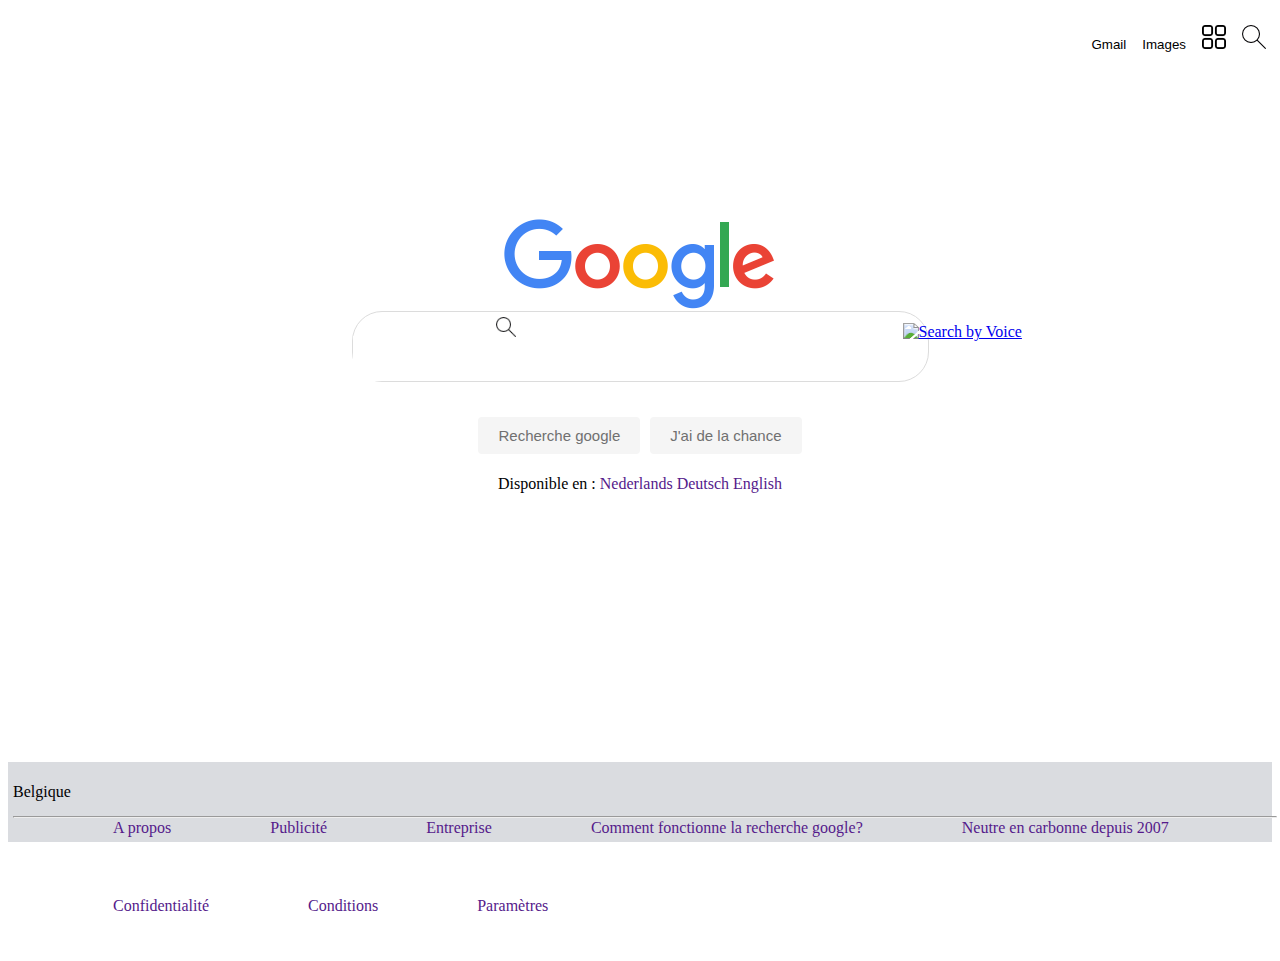
==== index.html @ 1fd845b7 "troisieme commit" ====
<!DOCTYPE html>
<html lang="en">
<head>
    <meta charset="UTF-8">
    <link rel="stylesheet" href="style.css">
    <meta http-equiv="X-UA-Compatible" content="IE=edge">
    <meta name="viewport" content="width=device-width, initial-scale=1.0">
    <title>Document</title>
</head>
<body>
   <nav>
       <ul>
           <li><button  class="gmail"onclick="window.location.href ='https://www.google.com/intl/fr/gmail/about/';" >Gmail  </button></li>
           <li><button onclick="window.location.href ='https://www.google.com/imghp?hl=en';">Images</button></li>
           <li><button><img src="img/menu.png" alt=""></button></li> 
           <li><button  ><img src="img/loupe-arrondie.png" alt=""></button></li>
       </ul>
   </nav> 
   <div class="center"></div>
        <div class="google">
            <img src="img/logo.png" alt="">      
        </div>
        <div class="bar"><a href="#"> <img class="voice" src="https://upload.wikimedia.org/wikipedia/commons/thumb/e/e8/Google_mic.svg/716px-Google_mic.svg.png"
             title="Search by Voice"></a>
             <a href="#"> <img class="loupe" src="img/loupe-arrondie.png" title="Search by Voice"></a>

        <input class="search-bar" type="search"  title="Search">
        </div>
        <div class="btn">
            <button class="btns">Recherche google</button>
            <button class="btns">J'ai de la chance </button>
        </div>
        <div class="langage">
            <p> Disponible en :
                <a href="">Nederlands</a> 
                <a href=""> Deutsch</a>
                <a href="">English</a>
            </p>
        </div>
    </div>
    <div class="bas">
        <div class="country">
            <p>Belgique</p>
            <hr>
        </div>
        <footer >
            <ul>
                <li> <a href=""> A propos </a> </li>
                <li><a href=""> Publicité </a></li>
                <li> <a href=""> Entreprise </a></li>
                <li ><a href="">Comment fonctionne la recherche google? </a></li>
                <li><a href=""> Neutre en carbonne depuis 2007 </a></li>
                <li><a href=""> Confidentialité </a></li>
                <li><a href=""> Conditions </a></li>
                <li><a href=""> Paramètres </a></li>
            </ul>  
        </footer>
    </div> 
</body>
</html>
---- style.css ----
nav{
    display: flex;
    flex-direction: row-reverse;
}
nav li {
    display: inline-block;   
}
nav li button{
    border: none;
    background-color: white;
}
 li:hover{
    text-decoration: underline;
}
.input-logo{
    background-image: "img/menu.svg";
}
 .google, .search, .btn,.google ,.langage{
    display: flex;
    justify-content: center;
}
.google{
    margin-top: 150px;

}
.bar{
    margin-top: 20px;
    margin:0 auto;
    width:575px;
    border-radius:30px;
    border:1px solid #dcdcdc;
}
.search-bar{
        height:45px;
        border: none;
        width:500px;
        font-size:16px;
        outline: none;
}
.voice{
    height:20px;
    position:relative;
    top:5px;
    left:550px;
}
.loupe{
    height:20px;
    position:relative;
    top:5px;
    left:20px;
}
.btn{
    margin-top:30px;
  }
.btns{
    background-color: #f5f5f5;
    border:none;
    color:#707070;
    font-size:15px;
    padding: 10px 20px;
    margin:5px;
    border-radius:4px;
    outline:none;
}
.langage a{
    text-decoration: none;
}
.langage a:hover{
    text-decoration: underline;
}
.fonctionRecherche{
    display: flex;
    justify-content: center;
}
.bas{

 background-color: #dadce0;  
 margin-top: 20%;
 height: 80px;

}
.country {
    margin-top: 5px;
    width: 100%;   
    height: 1%;
    padding: 5px;
}
.country  p{
   margin-bottom: 15px;
}
footer{
    display: flex;
}
footer li{
    display: inline-block;
    padding: 30px;
    margin-left: 35px;
}
footer li a{
    text-decoration: none;
}
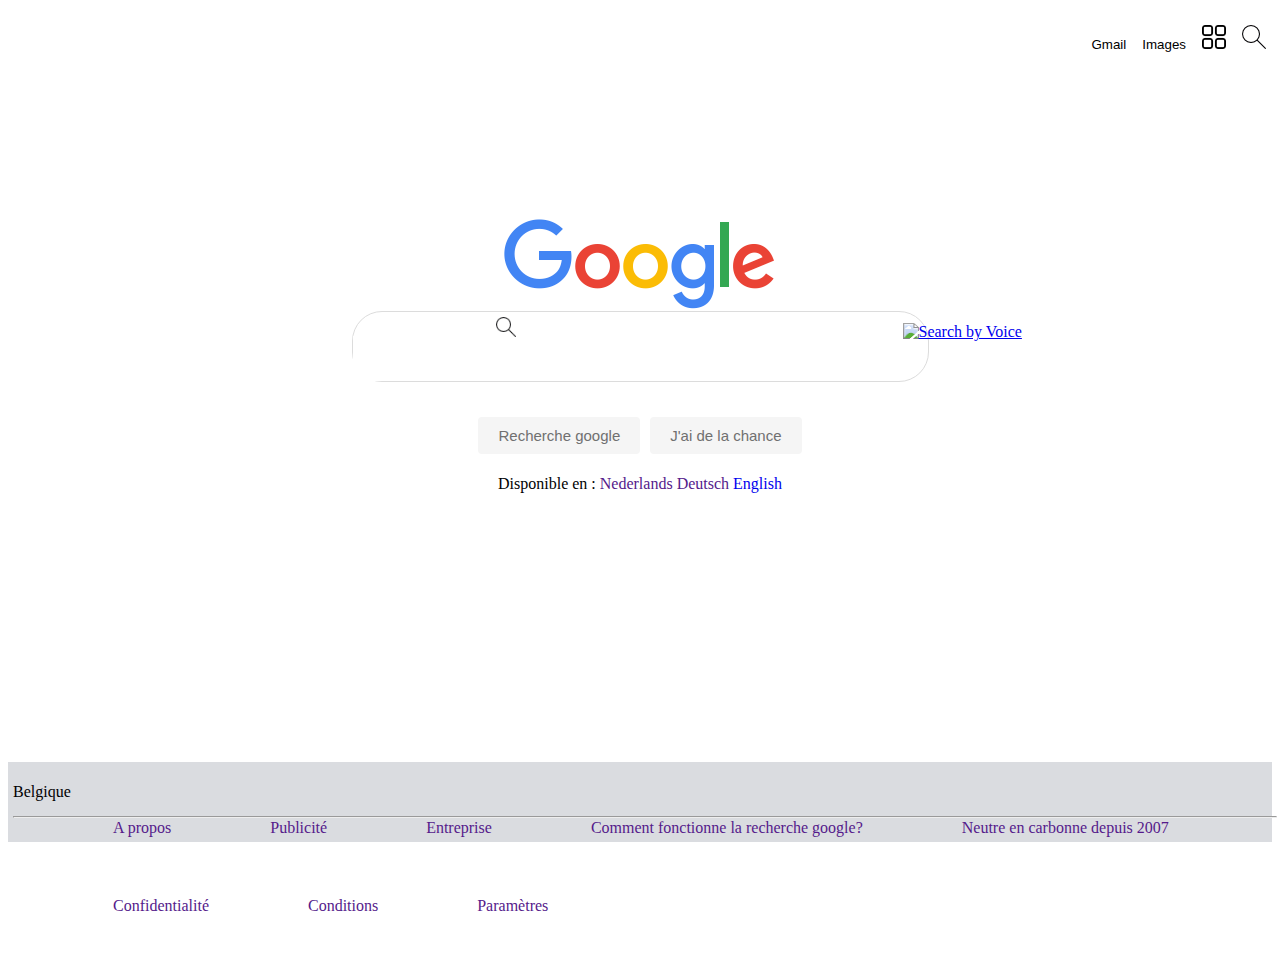
==== commit b0ede874: "quatriem commit" ====
--- a/index.html
+++ b/index.html
@@ -34,7 +34,7 @@
             <p> Disponible en :
                 <a href="">Nederlands</a> 
                 <a href=""> Deutsch</a>
-                <a href="">English</a>
+                <a href="index-english">English</a>
             </p>
         </div>
     </div>
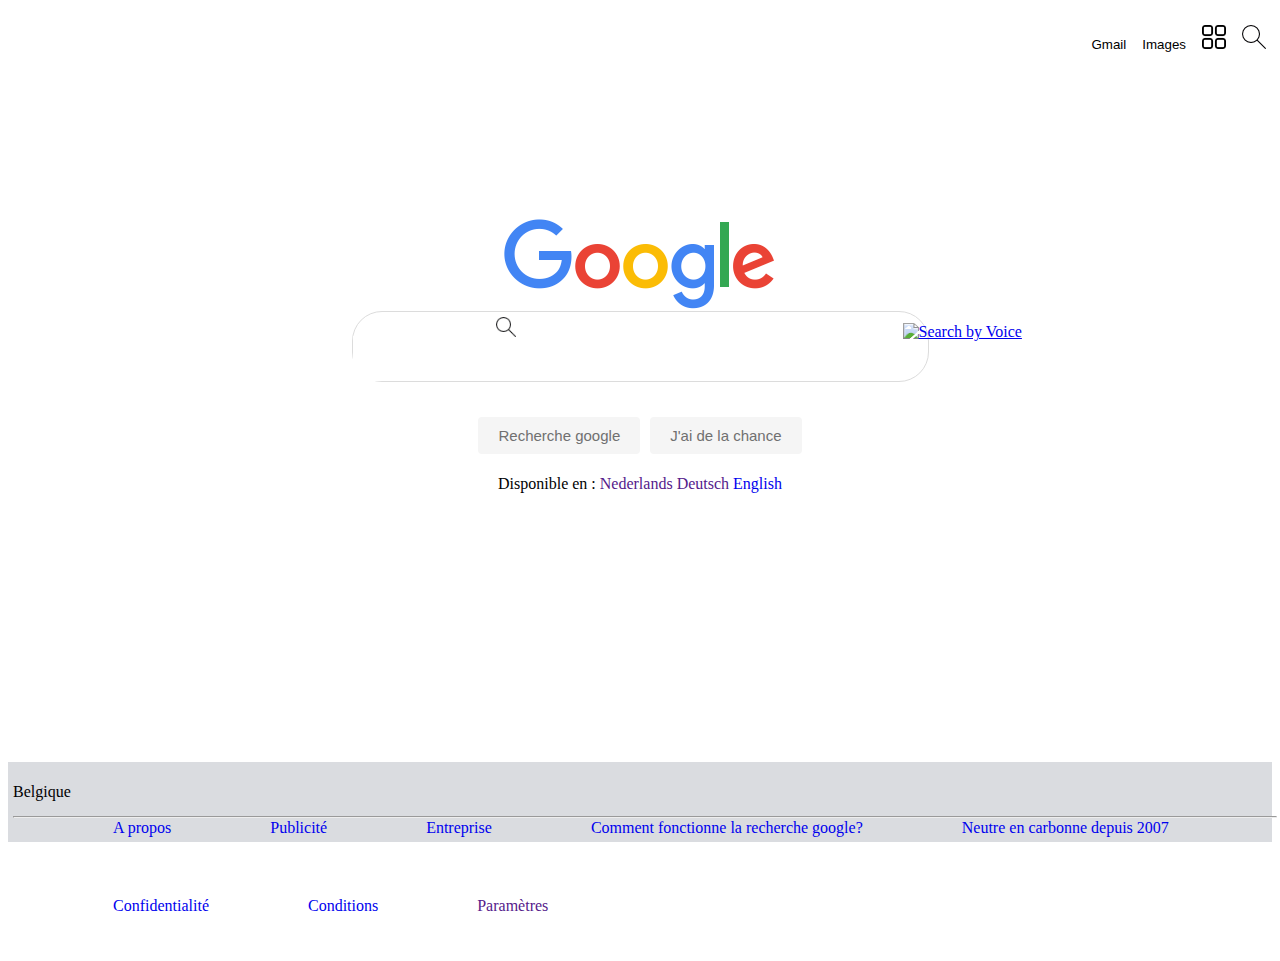
==== commit 9ab5271e: "5 commit" ====
--- a/index.html
+++ b/index.html
@@ -45,13 +45,13 @@
         </div>
         <footer >
             <ul>
-                <li> <a href=""> A propos </a> </li>
-                <li><a href=""> Publicité </a></li>
-                <li> <a href=""> Entreprise </a></li>
-                <li ><a href="">Comment fonctionne la recherche google? </a></li>
-                <li><a href=""> Neutre en carbonne depuis 2007 </a></li>
-                <li><a href=""> Confidentialité </a></li>
-                <li><a href=""> Conditions </a></li>
+                <li> <a href="https://about.google/?utm_source=google-BE&utm_medium=referral&utm_campaign=hp-footer&fg=1"> A propos </a> </li>
+                <li><a href="https://ads.google.com/intl/fr_be/home/?subid=ww-ww-et-g-awa-a-g_hpafoot1_1!o2&utm_source=google.com&utm_medium=referral&utm_campaign=google_hpafooter&fg=1"> Publicité </a></li>
+                <li> <a href="https://www.google.com/services/?subid=ww-ww-et-g-awa-a-g_hpbfoot1_1!o2&utm_source=google.com&utm_medium=referral&utm_campaign=google_hpbfooter&fg=1#?modal_active=none"> Entreprise </a></li>
+                <li ><a href="https://www.google.com/search/howsearchworks/?fg=1">Comment fonctionne la recherche google? </a></li>
+                <li><a href="https://sustainability.google/intl/fr/commitments-europe/?utm_source=googlehpfooter&utm_medium=housepromos&utm_campaign=bottom-footer&utm_content="> Neutre en carbonne depuis 2007 </a></li>
+                <li><a href="https://policies.google.com/privacy?hl=fr-BE&fg=1"> Confidentialité </a></li>
+                <li><a href="https://policies.google.com/terms?hl=fr-BE&fg=1"> Conditions </a></li>
                 <li><a href=""> Paramètres </a></li>
             </ul>  
         </footer>
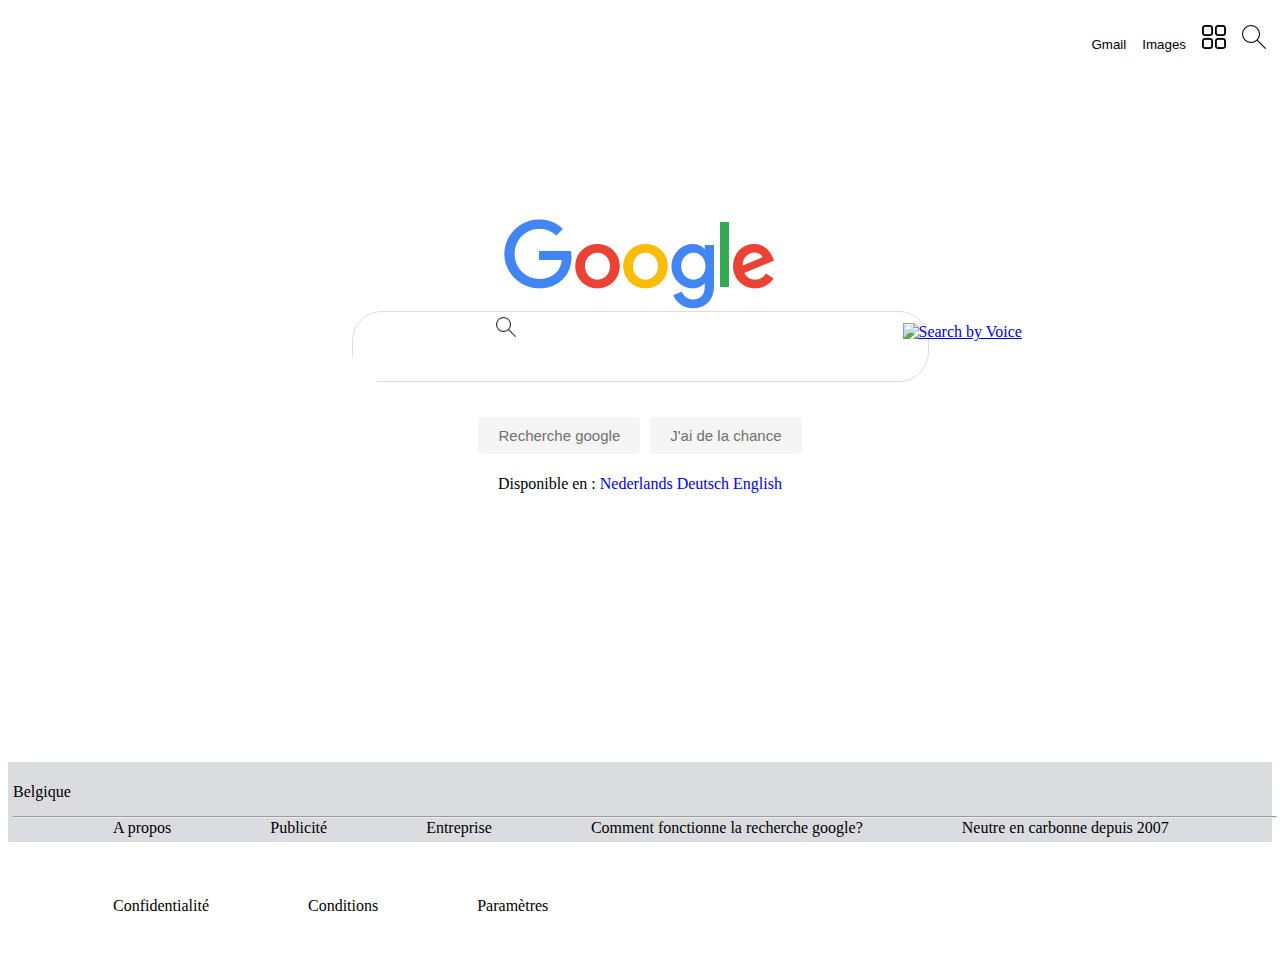
==== commit 78f767d7: "6 commit" ====
--- a/index.html
+++ b/index.html
@@ -23,7 +23,6 @@
         <div class="bar"><a href="#"> <img class="voice" src="https://upload.wikimedia.org/wikipedia/commons/thumb/e/e8/Google_mic.svg/716px-Google_mic.svg.png"
              title="Search by Voice"></a>
              <a href="#"> <img class="loupe" src="img/loupe-arrondie.png" title="Search by Voice"></a>
-
         <input class="search-bar" type="search"  title="Search">
         </div>
         <div class="btn">
@@ -32,9 +31,9 @@
         </div>
         <div class="langage">
             <p> Disponible en :
-                <a href="">Nederlands</a> 
-                <a href=""> Deutsch</a>
-                <a href="index-english">English</a>
+                <a href="index-nederlands.html">Nederlands</a> 
+                <a href="index-deutsh.html"> Deutsch</a>
+                <a href="index-english.html">English</a>
             </p>
         </div>
     </div>
--- a/style.css
+++ b/style.css
@@ -98,4 +98,6 @@
 }
 footer li a{
     text-decoration: none;
+    color:black;
+       
 }
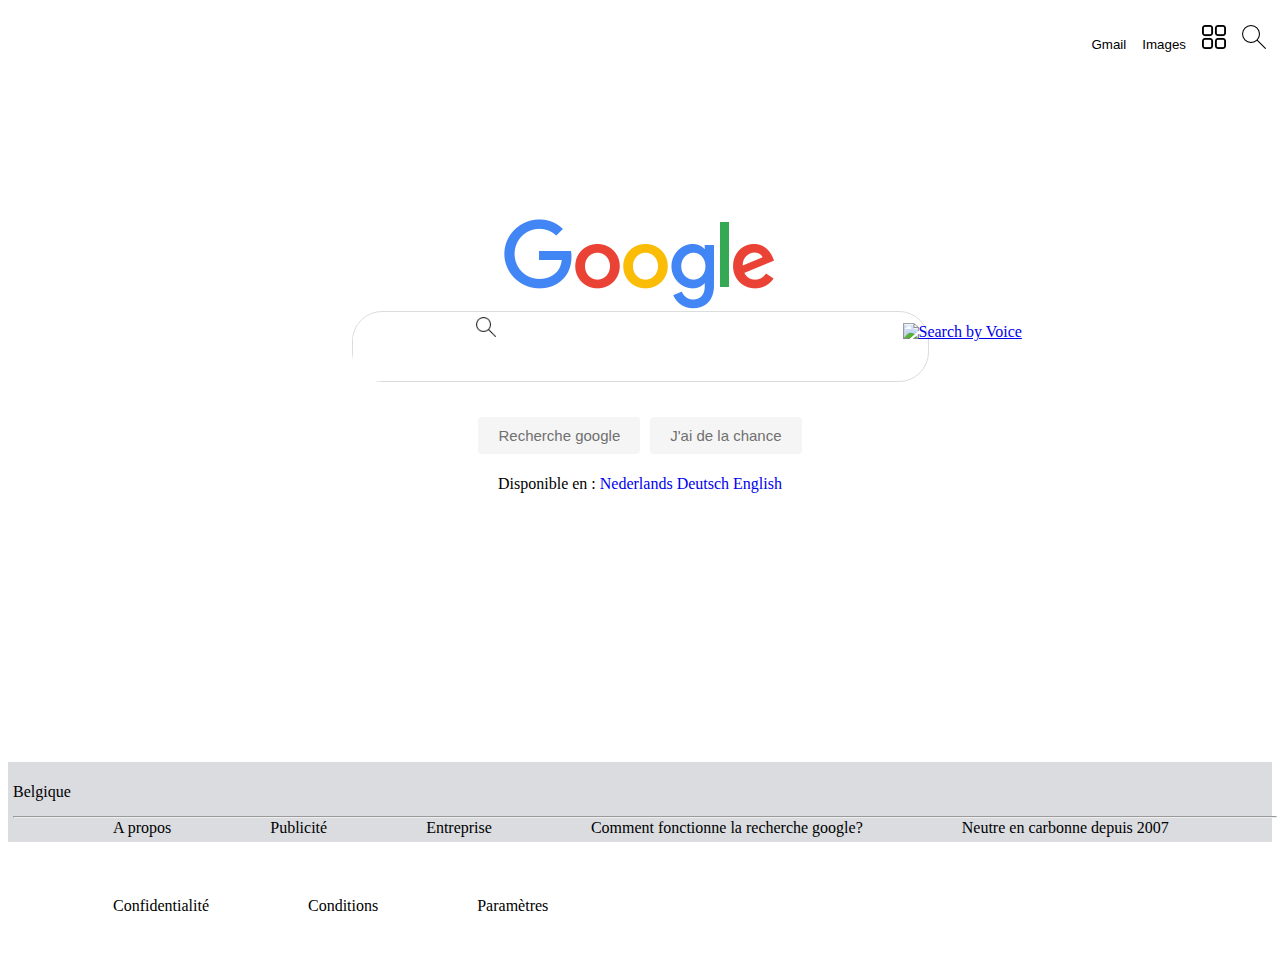
==== commit d136cc90: "7 commit" ====
--- a/index.html
+++ b/index.html
@@ -20,9 +20,9 @@
         <div class="google">
             <img src="img/logo.png" alt="">      
         </div>
-        <div class="bar"><a href="#"> <img class="voice" src="https://upload.wikimedia.org/wikipedia/commons/thumb/e/e8/Google_mic.svg/716px-Google_mic.svg.png"
+        <div class="bar"><a href="https://www.google.com/"> <img class="voice" src="https://upload.wikimedia.org/wikipedia/commons/thumb/e/e8/Google_mic.svg/716px-Google_mic.svg.png"
              title="Search by Voice"></a>
-             <a href="#"> <img class="loupe" src="img/loupe-arrondie.png" title="Search by Voice"></a>
+             <a href=""> <img class="loupe" src="img/loupe-arrondie.png" title="Search by Voice"></a>
         <input class="search-bar" type="search"  title="Search">
         </div>
         <div class="btn">
@@ -42,7 +42,7 @@
             <p>Belgique</p>
             <hr>
         </div>
-        <footer >
+        <footer>
             <ul>
                 <li> <a href="https://about.google/?utm_source=google-BE&utm_medium=referral&utm_campaign=hp-footer&fg=1"> A propos </a> </li>
                 <li><a href="https://ads.google.com/intl/fr_be/home/?subid=ww-ww-et-g-awa-a-g_hpafoot1_1!o2&utm_source=google.com&utm_medium=referral&utm_campaign=google_hpafooter&fg=1"> Publicité </a></li>
--- a/style.css
+++ b/style.css
@@ -47,7 +47,7 @@
     height:20px;
     position:relative;
     top:5px;
-    left:20px;
+    left:0px;
 }
 .btn{
     margin-top:30px;
@@ -73,11 +73,9 @@
     justify-content: center;
 }
 .bas{
-
  background-color: #dadce0;  
  margin-top: 20%;
  height: 80px;
-
 }
 .country {
     margin-top: 5px;
@@ -98,6 +96,5 @@
 }
 footer li a{
     text-decoration: none;
-    color:black;
-       
+    color:black;       
 }
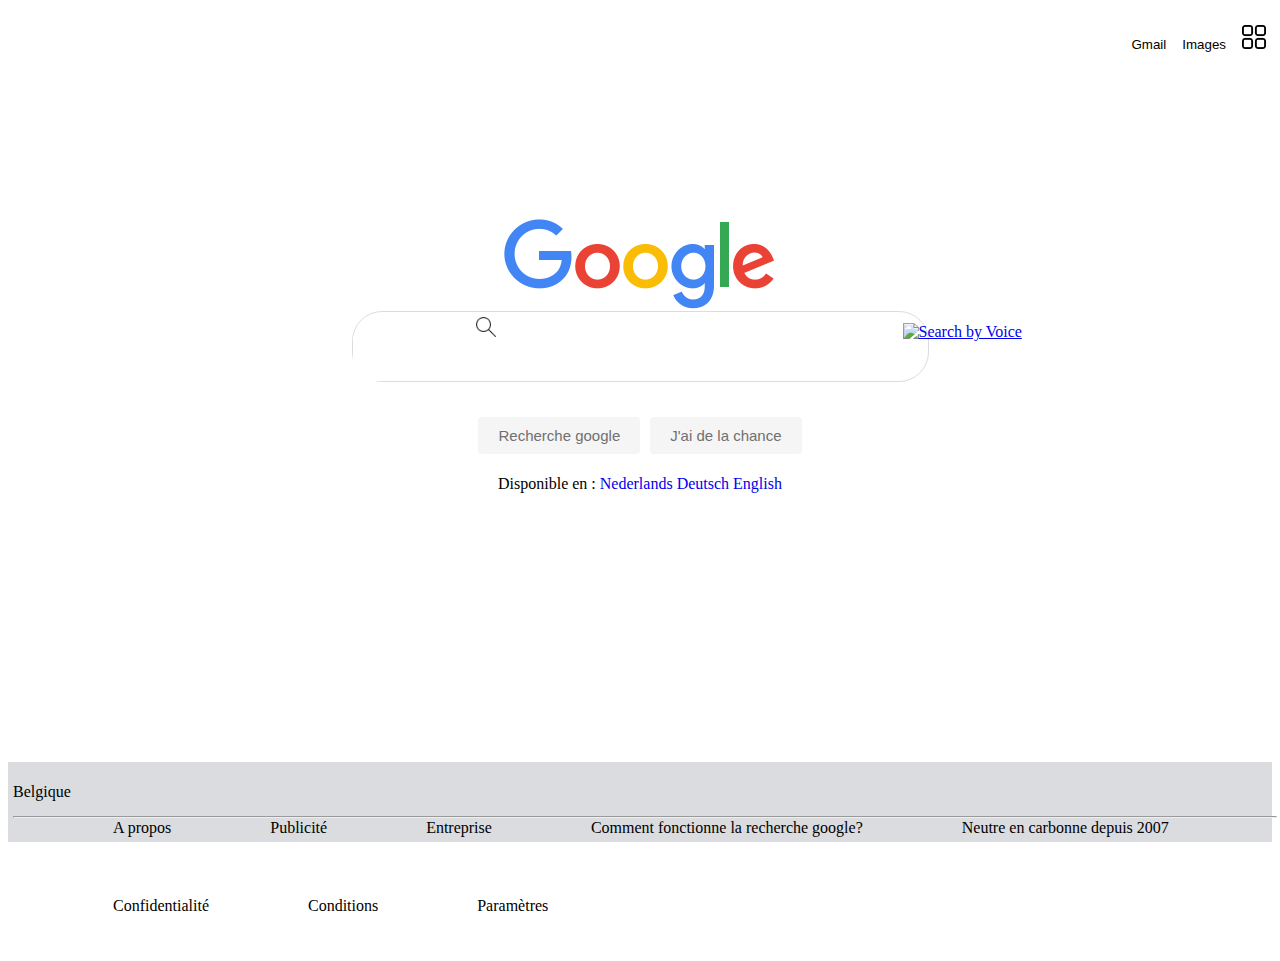
==== commit fe262618: "9 commit" ====
--- a/index.html
+++ b/index.html
@@ -13,7 +13,6 @@
            <li><button  class="gmail"onclick="window.location.href ='https://www.google.com/intl/fr/gmail/about/';" >Gmail  </button></li>
            <li><button onclick="window.location.href ='https://www.google.com/imghp?hl=en';">Images</button></li>
            <li><button><img src="img/menu.png" alt=""></button></li> 
-           <li><button  ><img src="img/loupe-arrondie.png" alt=""></button></li>
        </ul>
    </nav> 
    <div class="center"></div>
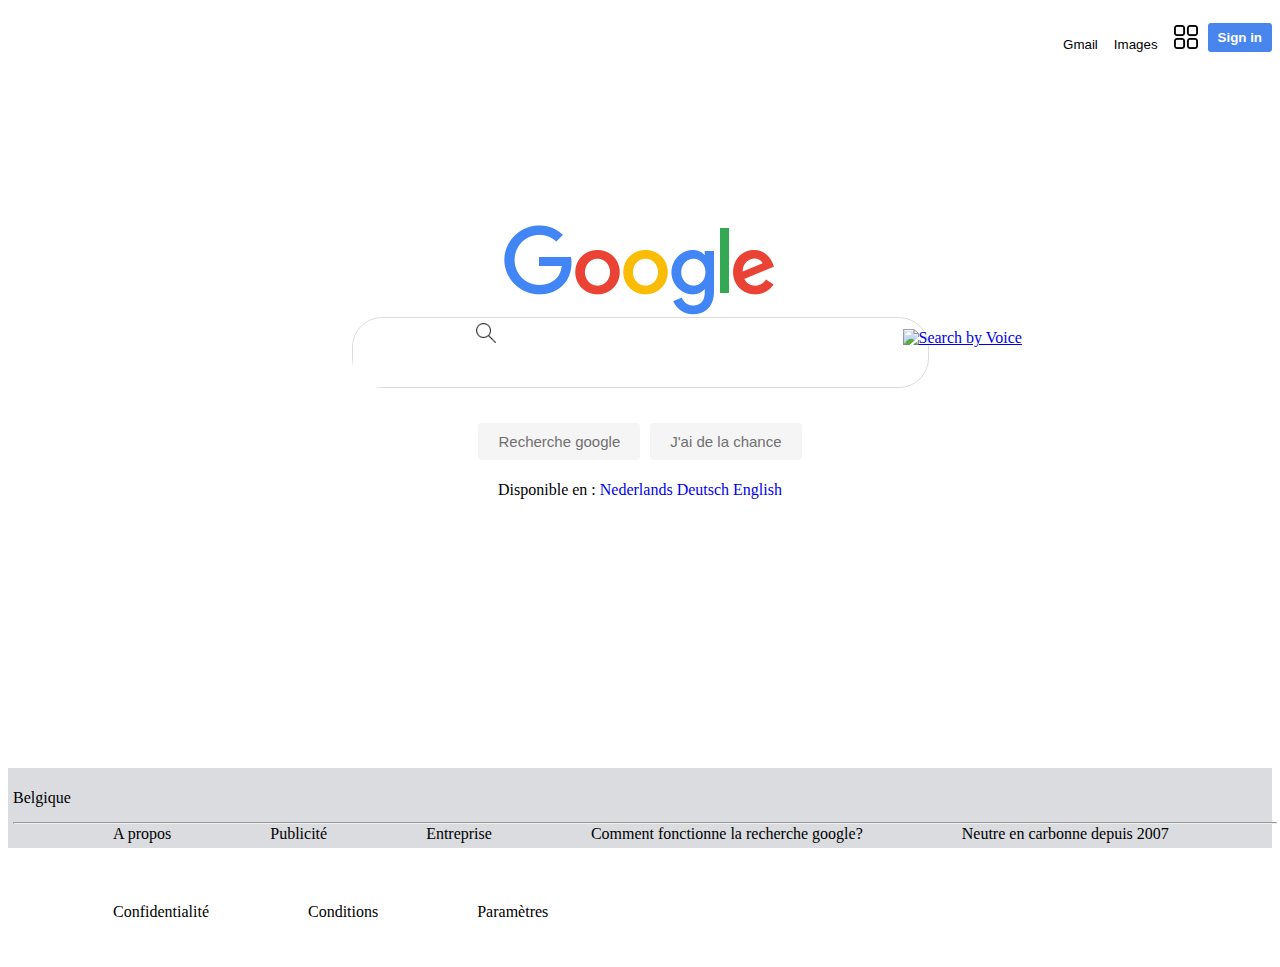
==== commit 4af411c8: "92 commit" ====
--- a/index.html
+++ b/index.html
@@ -13,6 +13,7 @@
            <li><button  class="gmail"onclick="window.location.href ='https://www.google.com/intl/fr/gmail/about/';" >Gmail  </button></li>
            <li><button onclick="window.location.href ='https://www.google.com/imghp?hl=en';">Images</button></li>
            <li><button><img src="img/menu.png" alt=""></button></li> 
+           <li><a class="links" href="#user"><button class="signbutton" type="button">Sign in</button></a></li>
        </ul>
    </nav> 
    <div class="center"></div>
@@ -26,7 +27,7 @@
         </div>
         <div class="btn">
             <button class="btns">Recherche google</button>
-            <button class="btns">J'ai de la chance </button>
+            <button class="btns" onclick="window.location.href='https://www.google.com/doodles';"> J'ai de la chance </button>
         </div>
         <div class="langage">
             <p> Disponible en :
--- a/style.css
+++ b/style.css
@@ -23,6 +23,16 @@
     margin-top: 150px;
 
 }
+.signbutton{
+    background-color: #4885ed;
+    color: #fff;
+    border:none;
+    border-radius:3px;
+    padding:7px 10px;
+    position:relative;
+    bottom:7px;
+    font-weight:bold;
+  }
 .bar{
     margin-top: 20px;
     margin:0 auto;
